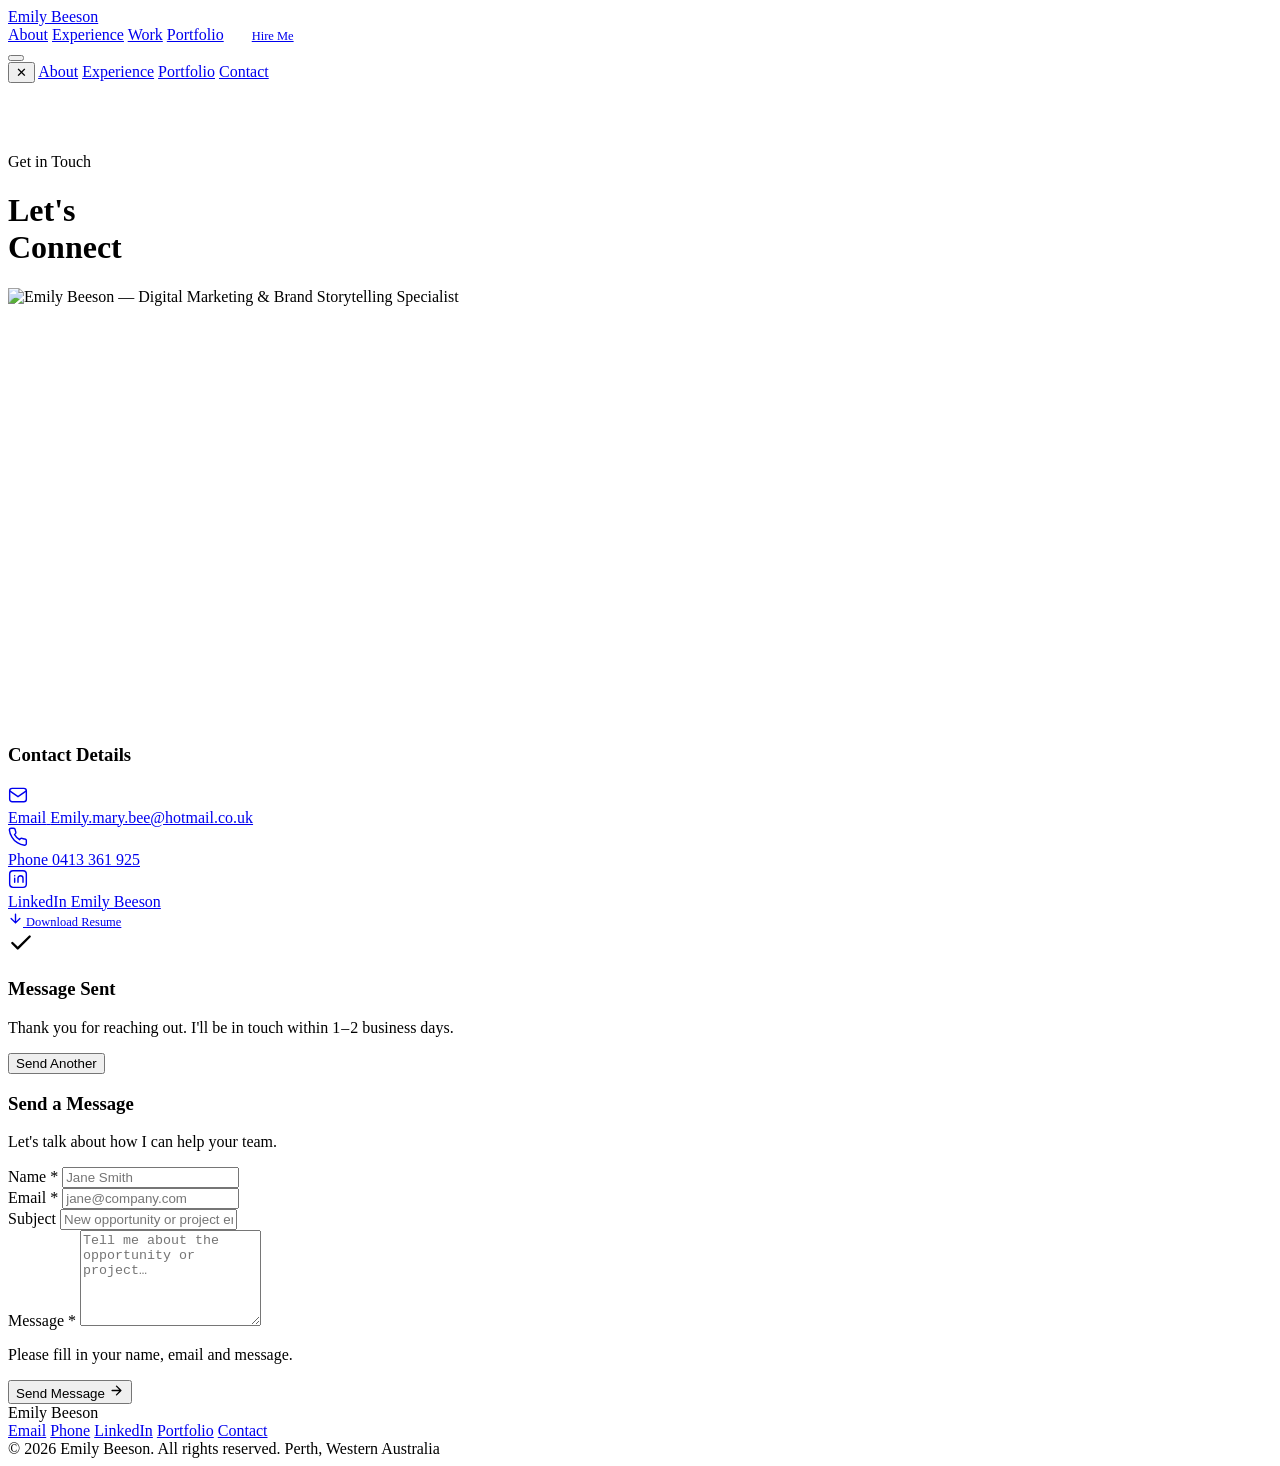
==== contact.html @ bcae836a "Create contact.html" ====
<!DOCTYPE html>
<html lang="en">
<head>
  <meta charset="UTF-8" />
  <meta name="viewport" content="width=device-width, initial-scale=1.0" />
  <meta name="description" content="Get in touch with Emily Beeson — Digital Marketing & Brand Storytelling Specialist. Perth, Western Australia." />
  <title>Contact | Emily Beeson</title>
  <link rel="stylesheet" href="styles.css" />
  <link rel="icon" type="image/svg+xml" href="data:image/svg+xml,<svg xmlns='http://www.w3.org/2000/svg' viewBox='0 0 32 32'><rect width='32' height='32' rx='8' fill='%230F1E45'/><text x='16' y='23' text-anchor='middle' font-family='Helvetica' font-size='18' fill='%2300C2D4'>E</text></svg>" />
</head>
<body>

<!-- ── NAV ── -->
<nav class="site-nav" aria-label="Main navigation">
  <div class="w nav-inner">
    <a href="index.html" class="nav-logo">Emily Beeson</a>
    <div class="nav-links">
      <a href="index.html#about"      class="nav-a">About</a>
      <a href="index.html#experience" class="nav-a">Experience</a>
      <a href="index.html#projects"   class="nav-a">Work</a>
      <a href="portfolio.html"        class="nav-a">Portfolio</a>
      <a href="contact.html"          class="btn-primary" style="padding:10px 24px;font-size:0.78rem;">Hire Me</a>
    </div>
    <button class="nav-burger" aria-label="Open menu">
      <span></span><span></span><span></span>
    </button>
  </div>
</nav>

<div class="mob-overlay" role="dialog" aria-modal="true">
  <button class="mob-close" aria-label="Close menu">&#10005;</button>
  <a href="index.html#about"      class="mob-link">About</a>
  <a href="index.html#experience" class="mob-link">Experience</a>
  <a href="portfolio.html"        class="mob-link">Portfolio</a>
  <a href="contact.html"          class="mob-link">Contact</a>
</div>


<!-- ── PAGE HERO ── -->
<div class="contact-hero" style="padding-top:70px;">
  <div class="w">
    <span class="eyebrow">Get in Touch</span>
    <h1 class="contact-h1">
      Let's<br><span>Connect</span>
    </h1>
  </div>
</div>


<!-- ── MAIN CONTENT ── -->
<section class="contact-body-section" aria-labelledby="contact-heading">
  <div class="w">
    <div class="contact-grid">

      <!-- Left: portrait + contact details -->
      <div>

        <!--
          Portrait image — images/Portrait-1.jpg
          border-radius:32px matches the design system's --r-xl.
          object-position:center top keeps the face in frame.
        -->
        <div class="img-box" style="height:420px;border-radius:32px;margin-bottom:36px;" data-reveal>
          <img
            src="images/Portrait-1.jpg"
            alt="Emily Beeson — Digital Marketing & Brand Storytelling Specialist"
            style="width:100%;height:100%;object-fit:cover;object-position:center top;display:block;"
            loading="eager"
          />
        </div>

        <div data-reveal data-delay="1">
          <h3 class="contact-detail-heading" style="margin-top:0;">Contact Details</h3>

          <div class="contact-cards" role="list">

            <a href="mailto:Emily.mary.bee@hotmail.co.uk" class="contact-card" role="listitem">
              <div class="contact-card-icon cyan" aria-hidden="true">
                <svg width="20" height="20" viewBox="0 0 24 24" fill="none" stroke="currentColor" stroke-width="1.7"><rect x="2" y="4" width="20" height="16" rx="3"/><path d="M2 7l10 7 10-7" stroke-linecap="round"/></svg>
              </div>
              <div>
                <span class="contact-card-label">Email</span>
                <span class="contact-card-value">Emily.mary.bee@hotmail.co.uk</span>
              </div>
            </a>

            <a href="tel:0413361925" class="contact-card" role="listitem">
              <div class="contact-card-icon navy" aria-hidden="true">
                <svg width="20" height="20" viewBox="0 0 24 24" fill="none" stroke="currentColor" stroke-width="1.7"><path d="M22 16.92v3a2 2 0 01-2.18 2 19.79 19.79 0 01-8.63-3.07A19.5 19.5 0 014.7 12.1a19.79 19.79 0 01-3.07-8.67A2 2 0 013.62 1.5h3a2 2 0 012 1.72 12.84 12.84 0 00.7 2.81 2 2 0 01-.45 2.11L7.91 9.1a16 16 0 006 6l.92-.92a2 2 0 012.11-.45 12.84 12.84 0 002.81.7A2 2 0 0122 16.92z" stroke-linecap="round"/></svg>
              </div>
              <div>
                <span class="contact-card-label">Phone</span>
                <span class="contact-card-value">0413 361 925</span>
              </div>
            </a>

            <a href="https://au.linkedin.com/in/emily-beeson-44a16824b" target="_blank" rel="noreferrer" class="contact-card" role="listitem">
              <div class="contact-card-icon cyan" aria-hidden="true">
                <svg width="20" height="20" viewBox="0 0 24 24" fill="none" stroke="currentColor" stroke-width="1.7"><rect x="2" y="2" width="20" height="20" rx="4"/><path d="M8 11v5M8 8v.01M12 16v-5M12 11a3 3 0 016 0v5" stroke-linecap="round"/></svg>
              </div>
              <div>
                <span class="contact-card-label">LinkedIn</span>
                <span class="contact-card-value">Emily Beeson</span>
              </div>
            </a>

          </div>

          <!-- Resume download — place emily-beeson-resume.pdf at repo root -->
          <a href="emily-beeson-resume.pdf" download class="btn-outline" style="font-size:0.78rem;">
            <svg width="15" height="15" viewBox="0 0 24 24" fill="none" stroke="currentColor" stroke-width="2.2" aria-hidden="true"><path d="M12 5v14M5 12l7 7 7-7" stroke-linecap="round" stroke-linejoin="round"/></svg>
            Download Resume
          </a>
        </div>
      </div>

      <!-- Right: contact form
           data-netlify="true" enables Netlify Forms on deployment.
           No server-side code needed — Netlify handles submission and email notifications.
      -->
      <div data-reveal data-delay="1">
        <div class="contact-form-wrap">

          <!-- Success state (hidden, shown via JS after valid submit) -->
          <div class="form-success" id="form-success" role="status" aria-live="polite">
            <div class="success-icon" aria-hidden="true">
              <svg width="26" height="26" viewBox="0 0 24 24" fill="none" stroke="currentColor" stroke-width="2.2"><path d="M20 6L9 17l-5-5" stroke-linecap="round" stroke-linejoin="round"/></svg>
            </div>
            <h3 class="success-title">Message Sent</h3>
            <p class="success-body">Thank you for reaching out. I'll be in touch within 1&#8202;&#8211;&#8202;2 business days.</p>
            <button class="btn-outline" id="form-reset">Send Another</button>
          </div>

          <!-- Form fields -->
          <div id="form-fields">
            <h3 class="form-title">Send a Message</h3>
            <p class="form-subtitle">Let's talk about how I can help your team.</p>

            <form
              id="contact-form"
              name="contact"
              method="POST"
              data-netlify="true"
              data-netlify-honeypot="bot-field"
              novalidate>

              <!-- Netlify required hidden field -->
              <input type="hidden" name="form-name" value="contact" />
              <!-- Honeypot anti-spam field (hidden from humans) -->
              <p style="display:none;"><label>Don't fill this out: <input name="bot-field" /></label></p>

              <div class="form-row">
                <div>
                  <label class="f-label" for="f-name">Name *</label>
                  <input class="f-input" type="text" id="f-name" name="name"
                    placeholder="Jane Smith" autocomplete="name" required />
                </div>
                <div>
                  <label class="f-label" for="f-email">Email *</label>
                  <input class="f-input" type="email" id="f-email" name="email"
                    placeholder="jane@company.com" autocomplete="email" required />
                </div>
              </div>

              <div class="form-group">
                <label class="f-label" for="f-subject">Subject</label>
                <input class="f-input" type="text" id="f-subject" name="subject"
                  placeholder="New opportunity or project enquiry" />
              </div>

              <div class="form-group">
                <label class="f-label" for="f-message">Message *</label>
                <textarea class="f-input" id="f-message" name="message" rows="6"
                  placeholder="Tell me about the opportunity or project&#8230;" required></textarea>
              </div>

              <p class="form-error" id="form-error" role="alert">
                Please fill in your name, email and message.
              </p>

              <button type="submit" class="btn-primary">
                Send Message
                <svg width="15" height="15" viewBox="0 0 24 24" fill="none" stroke="currentColor" stroke-width="2.2" aria-hidden="true"><path d="M5 12h14M12 5l7 7-7 7" stroke-linecap="round" stroke-linejoin="round"/></svg>
              </button>

            </form>
          </div>

        </div>
      </div>

    </div>
  </div>
</section>


<!-- ── FOOTER ── -->
<footer class="site-footer">
  <div class="w">
    <div class="footer-top">
      <span class="footer-logo">Emily Beeson</span>
      <nav class="footer-links">
        <a href="mailto:Emily.mary.bee@hotmail.co.uk" class="footer-link">Email</a>
        <a href="tel:0413361925"                       class="footer-link">Phone</a>
        <a href="https://au.linkedin.com/in/emily-beeson-44a16824b" target="_blank" rel="noreferrer" class="footer-link">LinkedIn</a>
        <a href="portfolio.html" class="footer-link">Portfolio</a>
        <a href="contact.html"   class="footer-link">Contact</a>
      </nav>
    </div>
    <div class="footer-rule"></div>
    <div class="footer-bottom">
      <span class="footer-copy">&copy; <span id="year"></span> Emily Beeson. All rights reserved.</span>
      <span class="footer-location">Perth, Western Australia</span>
    </div>
  </div>
</footer>

<script src="script.js"></script>
<script>document.getElementById('year').textContent = new Date().getFullYear();</script>
</body>
</html>
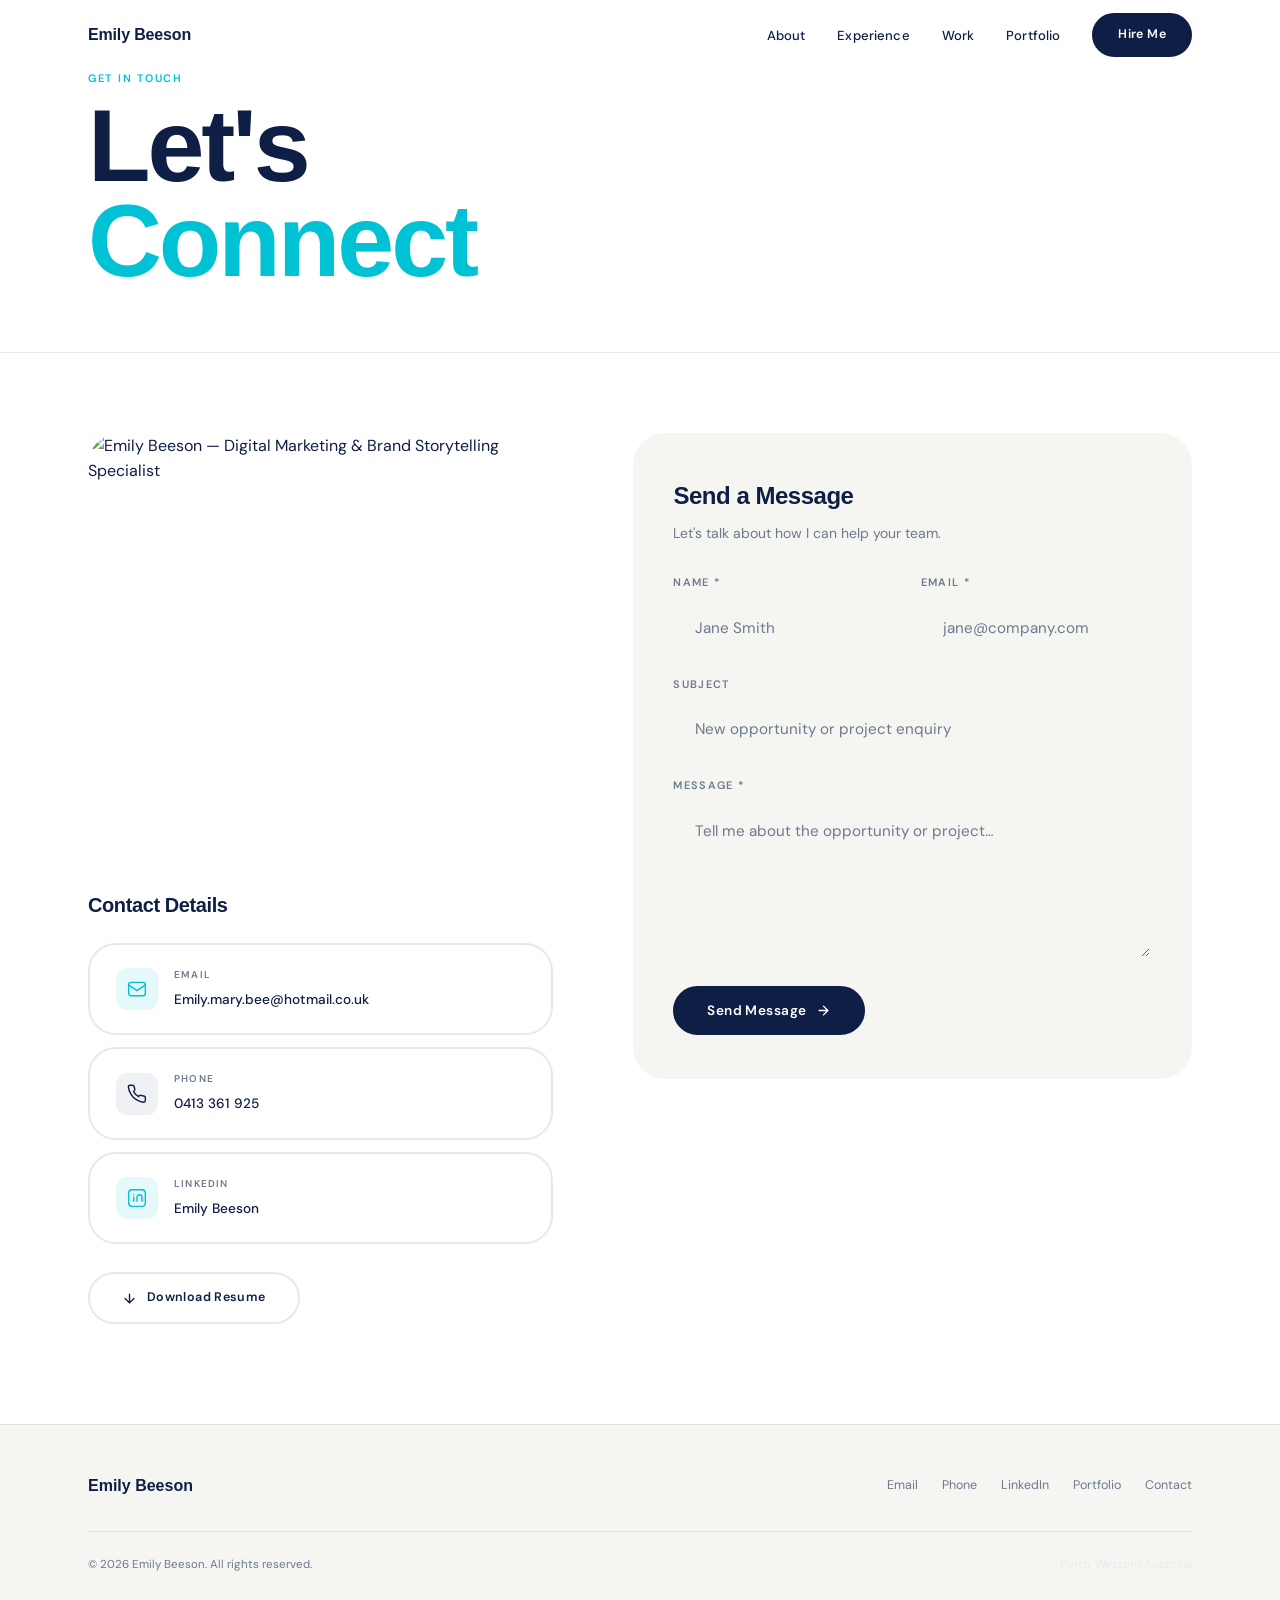
==== commit 3bcd2846: "Update contact.html" ====
--- a/contact.html
+++ b/contact.html
@@ -56,13 +56,13 @@
       <div>
 
         <!--
-          Portrait image — images/Portrait-1.jpg
+          Portrait image — Portrait-1.jpg
           border-radius:32px matches the design system's --r-xl.
           object-position:center top keeps the face in frame.
         -->
         <div class="img-box" style="height:420px;border-radius:32px;margin-bottom:36px;" data-reveal>
           <img
-            src="images/Portrait-1.jpg"
+            src="Portrait-1.jpg"
             alt="Emily Beeson — Digital Marketing & Brand Storytelling Specialist"
             style="width:100%;height:100%;object-fit:cover;object-position:center top;display:block;"
             loading="eager"
--- a/styles.css
+++ b/styles.css
@@ -0,0 +1,1313 @@
+/* ============================================================
+   Emily Beeson — Portfolio
+   styles.css
+   Palette: Navy #0F1E45 | Cyan #00C2D4 | White #fff | Off #F5F5F2
+   Headings: Helvetica Neue system stack
+   Body:     DM Sans (Google Fonts)
+   ============================================================ */
+
+@import url('https://fonts.googleapis.com/css2?family=DM+Sans:opsz,wght@9..40,300;9..40,400;9..40,500;9..40,600&display=swap');
+
+/* ── Reset ── */
+*, *::before, *::after { box-sizing: border-box; margin: 0; padding: 0; }
+
+/* ── Variables ── */
+:root {
+  --navy:   #0F1E45;
+  --cyan:   #00C2D4;
+  --white:  #ffffff;
+  --off:    #F5F5F2;
+  --mid:    #6B7A8D;
+  --light:  #E8EBF0;
+  --border: rgba(15,30,69,0.10);
+
+  --f-head: 'Helvetica Neue', Helvetica, Arial, sans-serif;
+  --f-body: 'DM Sans', system-ui, -apple-system, sans-serif;
+
+  --r-sm:  12px;
+  --r-md:  20px;
+  --r-lg:  28px;
+  --r-xl:  36px;
+
+  --ease: cubic-bezier(0.22, 1, 0.36, 1);
+}
+
+/* ── Base ── */
+html  { scroll-behavior: smooth; }
+body  {
+  font-family: var(--f-body);
+  background: var(--white);
+  color: var(--navy);
+  line-height: 1.6;
+  overflow-x: hidden;
+  -webkit-font-smoothing: antialiased;
+}
+h1, h2, h3, h4, h5 {
+  font-family: var(--f-head);
+  font-weight: 700;
+  letter-spacing: -0.02em;
+}
+a   { color: inherit; text-decoration: none; }
+img { display: block; max-width: 100%; }
+p   { color: var(--mid); line-height: 1.8; }
+
+/* ── Scrollbar ── */
+::-webkit-scrollbar       { width: 3px; }
+::-webkit-scrollbar-track { background: var(--off); }
+::-webkit-scrollbar-thumb { background: var(--cyan); border-radius: 2px; }
+
+/* ============================================================
+   KEYFRAMES
+   ============================================================ */
+@keyframes heroRise {
+  from { opacity: 0; transform: translateY(28px); }
+  to   { opacity: 1; transform: translateY(0); }
+}
+@keyframes heroScale {
+  from { opacity: 0; transform: scale(0.96); }
+  to   { opacity: 1; transform: scale(1); }
+}
+@keyframes marquee {
+  from { transform: translateX(0); }
+  to   { transform: translateX(-50%); }
+}
+@keyframes pulse {
+  0%, 100% { opacity: 1; }
+  50%       { opacity: 0.35; }
+}
+@keyframes shimmer {
+  0%   { background-position: 200% center; }
+  100% { background-position: -200% center; }
+}
+
+/* ── Hero entrance animations ── */
+.h-rise  { animation: heroRise  0.9s var(--ease) both; }
+.h-scale { animation: heroScale 1.1s var(--ease) both; }
+.d1 { animation-delay: 0.05s; }
+.d2 { animation-delay: 0.18s; }
+.d3 { animation-delay: 0.32s; }
+.d4 { animation-delay: 0.48s; }
+.d5 { animation-delay: 0.64s; }
+
+/* ============================================================
+   SCROLL REVEAL
+   ============================================================ */
+[data-reveal] {
+  opacity: 0;
+  transform: translateY(26px);
+  transition: opacity 0.75s var(--ease), transform 0.75s var(--ease);
+}
+[data-reveal="left"]  { transform: translateX(-26px); }
+[data-reveal="right"] { transform: translateX(26px); }
+[data-reveal].in      { opacity: 1; transform: none; }
+
+[data-delay="1"] { transition-delay: 0.10s; }
+[data-delay="2"] { transition-delay: 0.22s; }
+[data-delay="3"] { transition-delay: 0.36s; }
+[data-delay="4"] { transition-delay: 0.50s; }
+
+/* ============================================================
+   LAYOUT
+   ============================================================ */
+.w {
+  max-width: 1200px;
+  margin: 0 auto;
+  padding: 0 48px;
+}
+.section { padding: 100px 0; }
+
+.two-col {
+  display: grid;
+  grid-template-columns: 1fr 1fr;
+  gap: 80px;
+  align-items: center;
+}
+.three-col {
+  display: grid;
+  grid-template-columns: 1fr 1fr 1fr;
+  gap: 48px;
+}
+.four-col {
+  display: grid;
+  grid-template-columns: 1fr 1fr;
+  gap: 16px;
+}
+
+/* ============================================================
+   TYPOGRAPHY HELPERS
+   ============================================================ */
+.eyebrow {
+  font-family: var(--f-body);
+  font-size: 0.68rem;
+  font-weight: 600;
+  letter-spacing: 0.16em;
+  text-transform: uppercase;
+  color: var(--cyan);
+  display: block;
+  margin-bottom: 12px;
+}
+
+.chip {
+  display: inline-block;
+  font-family: var(--f-body);
+  font-size: 0.65rem;
+  font-weight: 600;
+  letter-spacing: 0.07em;
+  text-transform: uppercase;
+  color: var(--navy);
+  background: var(--off);
+  border-radius: 100px;
+  padding: 4px 12px;
+}
+
+/* ============================================================
+   BUTTONS
+   ============================================================ */
+.btn-primary {
+  display: inline-flex;
+  align-items: center;
+  gap: 10px;
+  font-family: var(--f-body);
+  font-weight: 600;
+  font-size: 0.85rem;
+  letter-spacing: 0.03em;
+  background: var(--navy);
+  color: var(--white);
+  border: 2px solid var(--navy);
+  border-radius: 100px;
+  padding: 14px 32px;
+  cursor: pointer;
+  transition: background 0.22s, color 0.22s, transform 0.22s;
+  text-decoration: none;
+}
+.btn-primary:hover {
+  background: transparent;
+  color: var(--navy);
+  transform: translateY(-2px);
+}
+
+.btn-outline {
+  display: inline-flex;
+  align-items: center;
+  gap: 10px;
+  font-family: var(--f-body);
+  font-weight: 600;
+  font-size: 0.85rem;
+  letter-spacing: 0.03em;
+  background: transparent;
+  color: var(--navy);
+  border: 2px solid var(--border);
+  border-radius: 100px;
+  padding: 14px 32px;
+  cursor: pointer;
+  transition: border-color 0.22s, transform 0.22s;
+  text-decoration: none;
+}
+.btn-outline:hover {
+  border-color: var(--navy);
+  transform: translateY(-2px);
+}
+
+.btn-cyan {
+  display: inline-flex;
+  align-items: center;
+  gap: 10px;
+  font-family: var(--f-body);
+  font-weight: 600;
+  font-size: 0.85rem;
+  letter-spacing: 0.03em;
+  background: var(--cyan);
+  color: var(--white);
+  border: 2px solid var(--cyan);
+  border-radius: 100px;
+  padding: 14px 32px;
+  cursor: pointer;
+  transition: background 0.22s, color 0.22s, transform 0.22s;
+  text-decoration: none;
+}
+.btn-cyan:hover {
+  background: transparent;
+  color: var(--cyan);
+  transform: translateY(-2px);
+}
+
+/* Dark background button variant */
+.btn-outline-light {
+  display: inline-flex;
+  align-items: center;
+  gap: 10px;
+  font-family: var(--f-body);
+  font-weight: 600;
+  font-size: 0.85rem;
+  letter-spacing: 0.03em;
+  background: transparent;
+  color: var(--white);
+  border: 2px solid rgba(255,255,255,0.22);
+  border-radius: 100px;
+  padding: 14px 32px;
+  cursor: pointer;
+  transition: border-color 0.22s, background 0.22s, transform 0.22s;
+  text-decoration: none;
+}
+.btn-outline-light:hover {
+  border-color: var(--cyan);
+  background: rgba(0,194,212,0.1);
+  transform: translateY(-2px);
+}
+
+/* ============================================================
+   NAVIGATION
+   ============================================================ */
+.site-nav {
+  position: fixed;
+  top: 0; left: 0; right: 0;
+  z-index: 200;
+  transition: background 0.35s var(--ease), border-color 0.35s var(--ease),
+              backdrop-filter 0.35s;
+  border-bottom: 1px solid transparent;
+}
+.site-nav.scrolled {
+  background: rgba(255,255,255,0.95);
+  backdrop-filter: blur(18px);
+  -webkit-backdrop-filter: blur(18px);
+  border-color: var(--border);
+}
+.nav-inner {
+  height: 70px;
+  display: flex;
+  align-items: center;
+  justify-content: space-between;
+}
+.nav-logo {
+  font-family: var(--f-head);
+  font-weight: 700;
+  font-size: 1rem;
+  letter-spacing: -0.01em;
+  color: var(--navy);
+  text-decoration: none;
+  background: none;
+  border: none;
+  cursor: pointer;
+  padding: 0;
+}
+.nav-links {
+  display: flex;
+  align-items: center;
+  gap: 32px;
+}
+.nav-a {
+  font-size: 0.82rem;
+  font-weight: 500;
+  color: var(--navy);
+  text-decoration: none;
+  letter-spacing: 0.01em;
+  position: relative;
+  transition: color 0.2s;
+}
+.nav-a::after {
+  content: '';
+  position: absolute;
+  bottom: -4px; left: 0; right: 0;
+  height: 2px;
+  background: var(--cyan);
+  transform: scaleX(0);
+  transform-origin: left;
+  transition: transform 0.25s var(--ease);
+  border-radius: 1px;
+}
+.nav-a:hover::after,
+.nav-a.active::after { transform: scaleX(1); }
+
+/* Burger button */
+.nav-burger {
+  display: none;
+  flex-direction: column;
+  gap: 5px;
+  background: none;
+  border: none;
+  cursor: pointer;
+  padding: 4px;
+}
+.nav-burger span {
+  display: block;
+  height: 2px;
+  background: var(--navy);
+  border-radius: 1px;
+  transition: all 0.25s;
+}
+.nav-burger span:nth-child(1) { width: 22px; }
+.nav-burger span:nth-child(2) { width: 22px; }
+.nav-burger span:nth-child(3) { width: 16px; }
+
+/* Mobile overlay */
+.mob-overlay {
+  position: fixed;
+  inset: 0;
+  z-index: 999;
+  background: var(--navy);
+  display: none;
+  flex-direction: column;
+  align-items: center;
+  justify-content: center;
+  gap: 28px;
+}
+.mob-overlay.open { display: flex; }
+.mob-close {
+  position: absolute;
+  top: 24px; right: 24px;
+  background: none;
+  border: none;
+  color: rgba(255,255,255,0.45);
+  cursor: pointer;
+  font-size: 1.4rem;
+  line-height: 1;
+}
+.mob-link {
+  font-family: var(--f-head);
+  font-size: 2.6rem;
+  font-weight: 700;
+  color: #fff;
+  text-decoration: none;
+  letter-spacing: -0.02em;
+  transition: color 0.2s;
+  background: none;
+  border: none;
+  cursor: pointer;
+}
+.mob-link:hover { color: var(--cyan); }
+
+/* ============================================================
+   IMAGE PLACEHOLDER
+   ============================================================ */
+.img-box {
+  border-radius: var(--r-xl);
+  overflow: hidden;
+  position: relative;
+}
+.img-placeholder {
+  width: 100%;
+  height: 100%;
+  display: flex;
+  flex-direction: column;
+  align-items: center;
+  justify-content: center;
+  gap: 10px;
+  background: var(--off);
+  color: var(--mid);
+  font-family: var(--f-body);
+  font-size: 0.68rem;
+  font-weight: 500;
+  letter-spacing: 0.08em;
+  text-transform: uppercase;
+  position: relative;
+  overflow: hidden;
+}
+.img-placeholder.accent { background: rgba(0,194,212,0.07); }
+.img-placeholder svg   { opacity: 0.45; }
+.img-placeholder span.replace-note {
+  color: var(--cyan);
+  font-size: 0.58rem;
+  letter-spacing: 0.10em;
+}
+.img-placeholder::after {
+  content: '';
+  position: absolute; inset: 0;
+  background: linear-gradient(105deg, transparent 40%, rgba(255,255,255,0.55) 50%, transparent 60%);
+  background-size: 200% 100%;
+  animation: shimmer 2.8s ease-in-out infinite;
+}
+
+/* ============================================================
+   HERO
+   ============================================================ */
+.hero {
+  min-height: 100vh;
+  padding-top: 70px;
+  background: var(--white);
+  display: flex;
+  align-items: center;
+  position: relative;
+  overflow: hidden;
+}
+.hero-blob-1 {
+  position: absolute;
+  top: -10%; right: -6%;
+  width: 520px; height: 520px;
+  border-radius: 50%;
+  background: var(--cyan);
+  opacity: 0.05;
+  pointer-events: none;
+}
+.hero-blob-2 {
+  position: absolute;
+  bottom: 5%; left: -4%;
+  width: 280px; height: 280px;
+  border-radius: 50%;
+  background: var(--navy);
+  opacity: 0.03;
+  pointer-events: none;
+}
+.hero-inner {
+  padding-top: 5vh;
+  padding-bottom: 7vh;
+  width: 100%;
+}
+.hero-grid {
+  display: grid;
+  grid-template-columns: 1fr 1fr;
+  gap: 64px;
+  align-items: center;
+}
+.hero-badge {
+  display: inline-flex;
+  align-items: center;
+  gap: 8px;
+  background: rgba(0,194,212,0.08);
+  border: 1.5px solid rgba(0,194,212,0.25);
+  border-radius: 100px;
+  padding: 6px 16px;
+  font-size: 0.68rem;
+  font-weight: 600;
+  letter-spacing: 0.10em;
+  color: var(--cyan);
+  text-transform: uppercase;
+  margin-bottom: 28px;
+}
+.hero-badge-dot {
+  width: 6px; height: 6px;
+  border-radius: 50%;
+  background: var(--cyan);
+  display: inline-block;
+  animation: pulse 2s ease-in-out infinite;
+}
+.hero-name {
+  font-size: clamp(3rem, 6vw, 5.5rem);
+  line-height: 1.0;
+  letter-spacing: -0.03em;
+  color: var(--navy);
+  margin-bottom: 20px;
+}
+.hero-sub {
+  font-family: var(--f-head);
+  font-weight: 400;
+  font-size: clamp(1rem, 2vw, 1.35rem);
+  letter-spacing: -0.01em;
+  color: var(--cyan);
+  margin-bottom: 28px;
+  line-height: 1.3;
+}
+.hero-intro {
+  font-size: 1rem;
+  line-height: 1.82;
+  color: var(--mid);
+  max-width: 42ch;
+  margin-bottom: 36px;
+}
+.hero-cta {
+  display: flex;
+  gap: 14px;
+  flex-wrap: wrap;
+  margin-bottom: 44px;
+}
+.hero-chips {
+  display: flex;
+  gap: 8px;
+  flex-wrap: wrap;
+}
+.hero-right {
+  position: relative;
+}
+.hero-portrait {
+  border-radius: 40px;
+}
+.hero-stat-card {
+  position: absolute;
+  bottom: 36px;
+  left: -36px;
+  background: var(--white);
+  border-radius: 20px;
+  padding: 20px 28px;
+  box-shadow: 0 12px 48px rgba(15,30,69,0.13);
+  min-width: 180px;
+}
+.hero-stat-card .stat-num {
+  font-family: var(--f-head);
+  font-weight: 700;
+  font-size: 2.2rem;
+  color: var(--navy);
+  line-height: 1;
+}
+.hero-stat-card .stat-label {
+  font-size: 0.78rem;
+  color: var(--mid);
+  margin-top: 5px;
+  font-weight: 500;
+}
+.hero-accent-tl {
+  position: absolute;
+  top: -16px; left: -16px;
+  width: 72px; height: 72px;
+  border-radius: 18px;
+  background: var(--cyan);
+  opacity: 0.12;
+}
+.hero-accent-br {
+  position: absolute;
+  bottom: -16px; right: -16px;
+  width: 60px; height: 60px;
+  border-radius: 14px;
+  background: var(--navy);
+  opacity: 0.07;
+}
+
+/* ============================================================
+   MARQUEE STRIP
+   ============================================================ */
+.marquee-strip {
+  background: var(--navy);
+  padding: 17px 0;
+  overflow: hidden;
+}
+.marquee-strip-inner {
+  display: flex;
+  overflow: hidden;
+}
+.marquee-track {
+  display: flex;
+  gap: 56px;
+  align-items: center;
+  animation: marquee 24s linear infinite;
+  width: max-content;
+}
+.marquee-item {
+  font-family: var(--f-head);
+  font-weight: 600;
+  font-size: 0.74rem;
+  letter-spacing: 0.10em;
+  text-transform: uppercase;
+  color: var(--white);
+  white-space: nowrap;
+  display: flex;
+  align-items: center;
+  gap: 56px;
+}
+.marquee-dot {
+  width: 4px; height: 4px;
+  border-radius: 50%;
+  background: var(--cyan);
+  display: inline-block;
+  flex-shrink: 0;
+}
+
+/* ============================================================
+   ABOUT
+   ============================================================ */
+.about-section {
+  padding: 100px 0;
+  background: var(--white);
+}
+.about-img-grid {
+  display: grid;
+  grid-template-columns: 1fr 1fr;
+  gap: 16px;
+}
+.about-img-main { grid-column: 1 / -1; }
+.about-heading {
+  font-size: clamp(2.8rem, 5vw, 4.5rem);
+  letter-spacing: -0.03em;
+  color: var(--navy);
+  line-height: 1.0;
+  margin-bottom: 16px;
+}
+.about-sub {
+  font-family: var(--f-head);
+  font-weight: 400;
+  font-size: clamp(0.95rem, 1.5vw, 1.1rem);
+  letter-spacing: -0.01em;
+  color: var(--cyan);
+  margin-bottom: 32px;
+  line-height: 1.4;
+}
+.about-body { margin-bottom: 18px; font-size: 0.975rem; }
+.about-cta  { display: flex; gap: 14px; flex-wrap: wrap; margin-top: 36px; }
+
+/* ============================================================
+   EXPERIENCE
+   ============================================================ */
+.experience-section {
+  padding: 100px 0;
+  background: var(--off);
+}
+.experience-header {
+  display: flex;
+  justify-content: space-between;
+  align-items: flex-end;
+  margin-bottom: 64px;
+  flex-wrap: wrap;
+  gap: 20px;
+}
+.tl-row {
+  display: grid;
+  grid-template-columns: 1fr auto;
+  gap: 24px;
+  align-items: baseline;
+  padding: 26px 0;
+  border-bottom: 1px solid var(--border);
+  transition: background 0.2s, padding 0.2s;
+  border-radius: 0;
+}
+.tl-row:hover {
+  background: rgba(15,30,69,0.03);
+  padding-left: 16px;
+  padding-right: 16px;
+  margin: 0 -16px;
+  border-radius: var(--r-sm);
+}
+.tl-org {
+  font-family: var(--f-head);
+  font-weight: 600;
+  font-size: 1.05rem;
+  color: var(--navy);
+  margin-bottom: 4px;
+}
+.tl-role { font-size: 0.875rem; color: var(--mid); }
+.tl-right {
+  display: flex;
+  align-items: center;
+  gap: 12px;
+}
+.tl-badge {
+  padding: 4px 13px;
+  border-radius: 100px;
+  font-size: 0.62rem;
+  font-weight: 600;
+  letter-spacing: 0.08em;
+  text-transform: uppercase;
+}
+.tl-badge.work {
+  background: rgba(0,194,212,0.1);
+  color: var(--cyan);
+  border: 1.5px solid rgba(0,194,212,0.25);
+}
+.tl-badge.edu {
+  background: rgba(15,30,69,0.06);
+  color: var(--mid);
+  border: 1.5px solid var(--border);
+}
+.tl-period { font-size: 0.8rem; color: var(--mid); white-space: nowrap; min-width: 76px; text-align: right; }
+
+/* ============================================================
+   TOOLS
+   ============================================================ */
+.tools-section {
+  padding: 100px 0;
+  background: var(--white);
+}
+.tools-grid {
+  display: grid;
+  grid-template-columns: repeat(auto-fill, minmax(220px, 1fr));
+  gap: 14px;
+  margin-top: 56px;
+}
+.tool-item {
+  display: flex;
+  align-items: center;
+  gap: 16px;
+  padding: 18px 20px;
+  border-radius: var(--r-md);
+  border: 1.5px solid var(--border);
+  transition: border-color 0.22s, background 0.22s, transform 0.22s;
+  cursor: default;
+}
+.tool-item:hover {
+  border-color: var(--cyan);
+  background: rgba(0,194,212,0.05);
+  transform: translateY(-3px);
+}
+.tool-icon { color: var(--mid); transition: color 0.22s; flex-shrink: 0; }
+.tool-item:hover .tool-icon { color: var(--cyan); }
+.tool-name  { font-size: 0.88rem; font-weight: 500; color: var(--navy); }
+
+/* ============================================================
+   PROJECTS (home page)
+   ============================================================ */
+.projects-section {
+  padding: 100px 0;
+  background: var(--off);
+}
+.projects-header {
+  display: flex;
+  justify-content: space-between;
+  align-items: flex-end;
+  margin-bottom: 64px;
+  flex-wrap: wrap;
+  gap: 20px;
+}
+.proj-grid {
+  display: grid;
+  grid-template-columns: repeat(3, 1fr);
+  gap: 24px;
+}
+.proj-card {
+  background: var(--white);
+  border-radius: var(--r-xl);
+  overflow: hidden;
+  cursor: pointer;
+  text-decoration: none;
+  color: inherit;
+  display: block;
+  transition: transform 0.35s var(--ease), box-shadow 0.35s var(--ease);
+}
+.proj-card:hover {
+  transform: translateY(-8px);
+  box-shadow: 0 20px 60px rgba(15,30,69,0.11);
+}
+.proj-img-wrap {
+  overflow: hidden;
+  position: relative;
+}
+.proj-thumb {
+  width: 100%;
+  height: 100%;
+  transition: transform 0.55s var(--ease);
+  display: block;
+}
+.proj-card:hover .proj-thumb { transform: scale(1.05); }
+.proj-card:hover .proj-arrow { background: var(--cyan); color: var(--white); transform: rotate(-45deg); }
+.proj-body  { padding: 22px 24px 26px; }
+.proj-chips { display: flex; gap: 6px; flex-wrap: wrap; margin-bottom: 12px; }
+.proj-footer {
+  display: flex;
+  justify-content: space-between;
+  align-items: center;
+  gap: 12px;
+}
+.proj-title {
+  font-family: var(--f-head);
+  font-weight: 700;
+  font-size: 1rem;
+  color: var(--navy);
+  line-height: 1.3;
+  flex: 1;
+}
+.proj-arrow {
+  width: 40px; height: 40px;
+  border-radius: 50%;
+  background: var(--off);
+  color: var(--navy);
+  display: flex;
+  align-items: center;
+  justify-content: center;
+  font-size: 1rem;
+  flex-shrink: 0;
+  transition: background 0.25s, color 0.25s, transform 0.25s;
+}
+.proj-cta-text {
+  font-size: 0.78rem;
+  color: var(--mid);
+  margin-top: 8px;
+  line-height: 1.6;
+}
+
+/* ============================================================
+   LET'S CONNECT (home)
+   ============================================================ */
+.connect-section {
+  padding: 120px 0;
+  background: var(--navy);
+}
+.connect-inner { max-width: 760px; }
+.connect-eyebrow { color: rgba(0,194,212,0.85); margin-bottom: 20px; }
+.connect-heading {
+  font-size: clamp(2.6rem, 5vw, 4.5rem);
+  letter-spacing: -0.03em;
+  color: var(--white);
+  line-height: 1.05;
+  margin-bottom: 28px;
+}
+.connect-body {
+  font-size: 1rem;
+  line-height: 1.82;
+  color: rgba(255,255,255,0.58);
+  max-width: 52ch;
+  margin-bottom: 48px;
+}
+.connect-cta {
+  display: flex;
+  gap: 14px;
+  flex-wrap: wrap;
+  margin-bottom: 56px;
+}
+.connect-list {
+  display: flex;
+  flex-direction: column;
+  border-top: 1px solid rgba(255,255,255,0.10);
+}
+.connect-row {
+  display: flex;
+  align-items: center;
+  gap: 20px;
+  padding: 20px 0;
+  border-bottom: 1px solid rgba(255,255,255,0.08);
+  text-decoration: none;
+  transition: padding-left 0.2s;
+}
+.connect-row:hover { padding-left: 10px; }
+.connect-label {
+  font-size: 0.65rem;
+  font-weight: 600;
+  letter-spacing: 0.13em;
+  text-transform: uppercase;
+  color: rgba(255,255,255,0.30);
+  width: 72px;
+  flex-shrink: 0;
+}
+.connect-value { font-size: 0.925rem; color: rgba(255,255,255,0.78); }
+
+/* ============================================================
+   FOOTER
+   ============================================================ */
+.site-footer {
+  background: var(--off);
+  border-top: 1px solid var(--border);
+  padding: 48px 0 32px;
+}
+.footer-top {
+  display: flex;
+  justify-content: space-between;
+  align-items: center;
+  flex-wrap: wrap;
+  gap: 20px;
+  margin-bottom: 32px;
+}
+.footer-logo {
+  font-family: var(--f-head);
+  font-weight: 700;
+  font-size: 1rem;
+  color: var(--navy);
+}
+.footer-links {
+  display: flex;
+  gap: 24px;
+  flex-wrap: wrap;
+  align-items: center;
+}
+.footer-link {
+  font-size: 0.78rem;
+  color: var(--mid);
+  text-decoration: none;
+  transition: color 0.2s;
+  background: none;
+  border: none;
+  cursor: pointer;
+  font-family: var(--f-body);
+}
+.footer-link:hover { color: var(--navy); }
+.footer-rule  { height: 1px; background: var(--border); margin-bottom: 24px; }
+.footer-bottom {
+  display: flex;
+  justify-content: space-between;
+  flex-wrap: wrap;
+  gap: 12px;
+}
+.footer-copy    { font-size: 0.72rem; color: var(--mid); }
+.footer-location{ font-size: 0.72rem; color: var(--light); }
+
+/* ============================================================
+   PORTFOLIO PAGE
+   ============================================================ */
+.portfolio-hero {
+  padding: 80px 0 0;
+  background: var(--white);
+  border-bottom: 1px solid var(--border);
+}
+.portfolio-h1 {
+  font-size: clamp(3rem, 8vw, 7rem);
+  letter-spacing: -0.03em;
+  color: var(--navy);
+  line-height: 0.92;
+  margin-bottom: 48px;
+}
+.portfolio-h1 span { color: var(--cyan); }
+
+.portfolio-tab-nav {
+  position: sticky;
+  top: 70px;
+  z-index: 50;
+  background: rgba(255,255,255,0.96);
+  backdrop-filter: blur(16px);
+  -webkit-backdrop-filter: blur(16px);
+  border-top: 1px solid var(--border);
+  overflow-x: auto;
+  -webkit-overflow-scrolling: touch;
+}
+.tab-nav-inner {
+  display: flex;
+  gap: 4px;
+  padding: 12px 48px;
+  white-space: nowrap;
+}
+.tab-btn {
+  padding: 8px 18px;
+  border-radius: 100px;
+  border: none;
+  cursor: pointer;
+  font-family: var(--f-body);
+  font-weight: 600;
+  font-size: 0.75rem;
+  background: transparent;
+  color: var(--mid);
+  transition: background 0.2s, color 0.2s;
+  text-decoration: none;
+  display: inline-block;
+}
+.tab-btn:hover,
+.tab-btn.active {
+  background: var(--navy);
+  color: var(--white);
+}
+
+/* Case study bands */
+.cs-band {
+  padding: 96px 0;
+  border-top: 1px solid var(--border);
+  scroll-margin-top: 140px;
+}
+.cs-band:nth-child(odd)  { background: var(--white); }
+.cs-band:nth-child(even) { background: var(--off); }
+
+.cs-header { margin-bottom: 52px; }
+.cs-number {
+  font-size: 0.68rem;
+  font-weight: 600;
+  letter-spacing: 0.16em;
+  text-transform: uppercase;
+  color: var(--cyan);
+  display: block;
+  margin-bottom: 12px;
+}
+.cs-title {
+  font-size: clamp(1.8rem, 3.5vw, 2.8rem);
+  letter-spacing: -0.02em;
+  color: var(--navy);
+  line-height: 1.1;
+  margin-bottom: 16px;
+}
+.cs-chips { display: flex; gap: 8px; flex-wrap: wrap; }
+
+/* 4 images: 2×2 grid */
+.cs-img-grid {
+  display: grid;
+  grid-template-columns: 1fr 1fr;
+  gap: 16px;
+  margin-bottom: 48px;
+}
+
+/* Metrics: 2 boxes */
+.cs-metrics {
+  display: grid;
+  grid-template-columns: 1fr 1fr;
+  gap: 16px;
+  margin-bottom: 60px;
+  max-width: 600px;
+}
+.metric-box {
+  background: var(--navy);
+  border-radius: var(--r-lg);
+  padding: 32px 28px;
+  color: #fff;
+  text-align: center;
+}
+.metric-val {
+  font-family: var(--f-head);
+  font-weight: 700;
+  font-size: 2rem;
+  margin-bottom: 10px;
+  line-height: 1;
+}
+.metric-label {
+  font-size: 0.75rem;
+  color: rgba(255,255,255,0.62);
+  line-height: 1.5;
+  letter-spacing: 0.04em;
+}
+
+/* SAO three columns */
+.cs-sao { margin-top: 0; }
+.cs-sao-heading {
+  display: flex;
+  align-items: center;
+  gap: 10px;
+  margin-bottom: 16px;
+}
+.sao-num {
+  width: 26px; height: 26px;
+  border-radius: 7px;
+  display: flex;
+  align-items: center;
+  justify-content: center;
+  font-family: var(--f-head);
+  font-weight: 700;
+  font-size: 0.6rem;
+}
+.sao-num.cyan  { background: rgba(0,194,212,0.12); color: var(--cyan); }
+.sao-num.navy  { background: rgba(15,30,69,0.07); color: var(--navy); }
+.cs-sao p { font-size: 0.9rem; line-height: 1.85; }
+.cs-actions {
+  list-style: none;
+  display: flex;
+  flex-direction: column;
+  gap: 10px;
+}
+.cs-actions li {
+  display: flex;
+  gap: 10px;
+  align-items: flex-start;
+}
+.cs-actions li::before {
+  content: '—';
+  color: var(--cyan);
+  font-size: 0.9rem;
+  flex-shrink: 0;
+  margin-top: 2px;
+}
+.cs-actions li span { font-size: 0.9rem; line-height: 1.75; color: var(--mid); }
+
+/* ============================================================
+   YOUTUBE VIDEO EMBED
+   ============================================================ */
+.video-label {
+  display: flex;
+  align-items: center;
+  gap: 10px;
+  margin-bottom: 14px;
+}
+.video-label-bar {
+  width: 32px;
+  height: 3px;
+  background: var(--cyan);
+  border-radius: 2px;
+  flex-shrink: 0;
+}
+.video-label-text {
+  font-family: var(--f-body);
+  font-size: 0.68rem;
+  font-weight: 600;
+  letter-spacing: 0.14em;
+  text-transform: uppercase;
+  color: var(--cyan);
+}
+/* Responsive 16:9 wrapper */
+.video-wrap {
+  position: relative;
+  width: 100%;
+  padding-bottom: 56.25%;
+  height: 0;
+  overflow: hidden;
+  border-radius: var(--r-xl);
+  box-shadow: 0 8px 40px rgba(15,30,69,0.14);
+  background: var(--navy);
+  margin-bottom: 48px;
+}
+.video-wrap iframe {
+  position: absolute;
+  top: 0; left: 0;
+  width: 100%;
+  height: 100%;
+  border: 0;
+  border-radius: var(--r-xl);
+}
+
+/* Portfolio bottom CTA */
+.portfolio-cta {
+  background: var(--off);
+  border-top: 1px solid var(--border);
+  padding: 80px 0;
+  text-align: center;
+}
+.portfolio-cta h3 {
+  font-size: 1.8rem;
+  color: var(--navy);
+  margin-bottom: 14px;
+}
+.portfolio-cta p {
+  margin-bottom: 32px;
+  font-size: 0.95rem;
+}
+
+/* ============================================================
+   CONTACT PAGE
+   ============================================================ */
+.contact-hero {
+  padding: 80px 0 64px;
+  background: var(--white);
+  border-bottom: 1px solid var(--border);
+}
+.contact-h1 {
+  font-size: clamp(3rem, 8vw, 6.5rem);
+  letter-spacing: -0.03em;
+  color: var(--navy);
+  line-height: 0.92;
+}
+.contact-h1 span { color: var(--cyan); }
+
+.contact-body-section {
+  padding: 80px 0 100px;
+  background: var(--white);
+}
+.contact-grid {
+  display: grid;
+  grid-template-columns: 1fr 1.2fr;
+  gap: 80px;
+  align-items: start;
+}
+.contact-detail-heading {
+  font-size: 1.25rem;
+  color: var(--navy);
+  margin-bottom: 22px;
+  margin-top: 36px;
+}
+.contact-cards { display: flex; flex-direction: column; gap: 12px; margin-bottom: 28px; }
+.contact-card {
+  padding: 22px 26px;
+  border-radius: var(--r-lg);
+  border: 2px solid var(--border);
+  display: flex;
+  align-items: center;
+  gap: 16px;
+  text-decoration: none;
+  color: var(--navy);
+  transition: border-color 0.22s, transform 0.22s, background 0.22s;
+}
+.contact-card:hover {
+  border-color: var(--cyan);
+  background: rgba(0,194,212,0.04);
+  transform: translateY(-3px);
+}
+.contact-card-icon {
+  width: 42px; height: 42px;
+  border-radius: 11px;
+  display: flex;
+  align-items: center;
+  justify-content: center;
+  flex-shrink: 0;
+}
+.contact-card-icon.cyan { background: rgba(0,194,212,0.1); color: var(--cyan); }
+.contact-card-icon.navy { background: rgba(15,30,69,0.06); color: var(--navy); }
+.contact-card-label {
+  font-size: 0.62rem;
+  font-weight: 600;
+  letter-spacing: 0.12em;
+  text-transform: uppercase;
+  color: var(--mid);
+  margin-bottom: 3px;
+  display: block;
+}
+.contact-card-value { font-size: 0.85rem; font-weight: 500; color: var(--navy); }
+
+/* Form */
+.contact-form-wrap {
+  background: var(--off);
+  border-radius: 32px;
+  padding: 44px 40px;
+}
+.form-title { font-size: 1.5rem; color: var(--navy); margin-bottom: 6px; }
+.form-subtitle { font-size: 0.875rem; color: var(--mid); margin-bottom: 28px; }
+.form-row {
+  display: grid;
+  grid-template-columns: 1fr 1fr;
+  gap: 16px;
+  margin-bottom: 20px;
+}
+.form-group { margin-bottom: 20px; }
+.f-label {
+  font-size: 0.68rem;
+  font-weight: 600;
+  letter-spacing: 0.12em;
+  text-transform: uppercase;
+  color: var(--mid);
+  display: block;
+  margin-bottom: 8px;
+}
+.f-input {
+  width: 100%;
+  background: var(--white);
+  border: 2px solid transparent;
+  border-radius: var(--r-md);
+  padding: 16px 20px;
+  font-family: var(--f-body);
+  font-size: 0.95rem;
+  color: var(--navy);
+  outline: none;
+  resize: vertical;
+  transition: border-color 0.2s, background 0.2s;
+  background: var(--off);
+}
+.f-input::placeholder { color: var(--mid); }
+.f-input:focus { background: var(--white); border-color: var(--cyan); }
+.form-error { font-size: 0.8rem; color: #c0392b; font-weight: 500; margin-bottom: 16px; display: none; }
+.form-error.show { display: block; }
+.form-success {
+  text-align: center;
+  padding: 40px 0;
+  display: none;
+}
+.form-success.show { display: block; }
+.success-icon {
+  width: 60px; height: 60px;
+  border-radius: 50%;
+  background: rgba(0,194,212,0.12);
+  display: flex;
+  align-items: center;
+  justify-content: center;
+  margin: 0 auto 24px;
+  color: var(--cyan);
+}
+.success-title { font-size: 1.8rem; color: var(--navy); margin-bottom: 12px; }
+.success-body  { color: var(--mid); font-size: 0.95rem; line-height: 1.75; margin-bottom: 28px; }
+
+/* ============================================================
+   RESPONSIVE
+   ============================================================ */
+@media (max-width: 900px) {
+  .nav-links  { display: none; }
+  .nav-burger { display: flex; }
+}
+
+@media (max-width: 768px) {
+  .w { padding: 0 20px; }
+  .section { padding: 64px 0; }
+
+  .hero-grid   { grid-template-columns: 1fr; }
+  .hero-right  { display: none; }
+
+  .two-col     { grid-template-columns: 1fr; gap: 40px; }
+  .three-col   { grid-template-columns: 1fr; gap: 32px; }
+  .proj-grid   { grid-template-columns: 1fr; }
+  .four-col    { grid-template-columns: 1fr 1fr; }
+
+  .about-img-grid { grid-template-columns: 1fr; }
+  .about-img-main { grid-column: auto; }
+
+  .experience-header { flex-direction: column; align-items: flex-start; }
+
+  .contact-grid  { grid-template-columns: 1fr; gap: 40px; }
+  .form-row      { grid-template-columns: 1fr; }
+
+  .cs-img-grid   { grid-template-columns: 1fr 1fr; }
+  .cs-metrics    { grid-template-columns: 1fr 1fr; }
+  .cs-sao.three-col { grid-template-columns: 1fr; }
+
+  .tab-nav-inner { padding: 12px 20px; }
+
+  .hero-badge { font-size: 0.6rem; }
+  .portfolio-h1 { margin-bottom: 32px; }
+}
+
+@media (max-width: 480px) {
+  .proj-grid   { grid-template-columns: 1fr; }
+  .cs-img-grid { grid-template-columns: 1fr; }
+  .hero-cta    { flex-direction: column; }
+  .connect-cta { flex-direction: column; }
+  .about-cta   { flex-direction: column; }
+}
